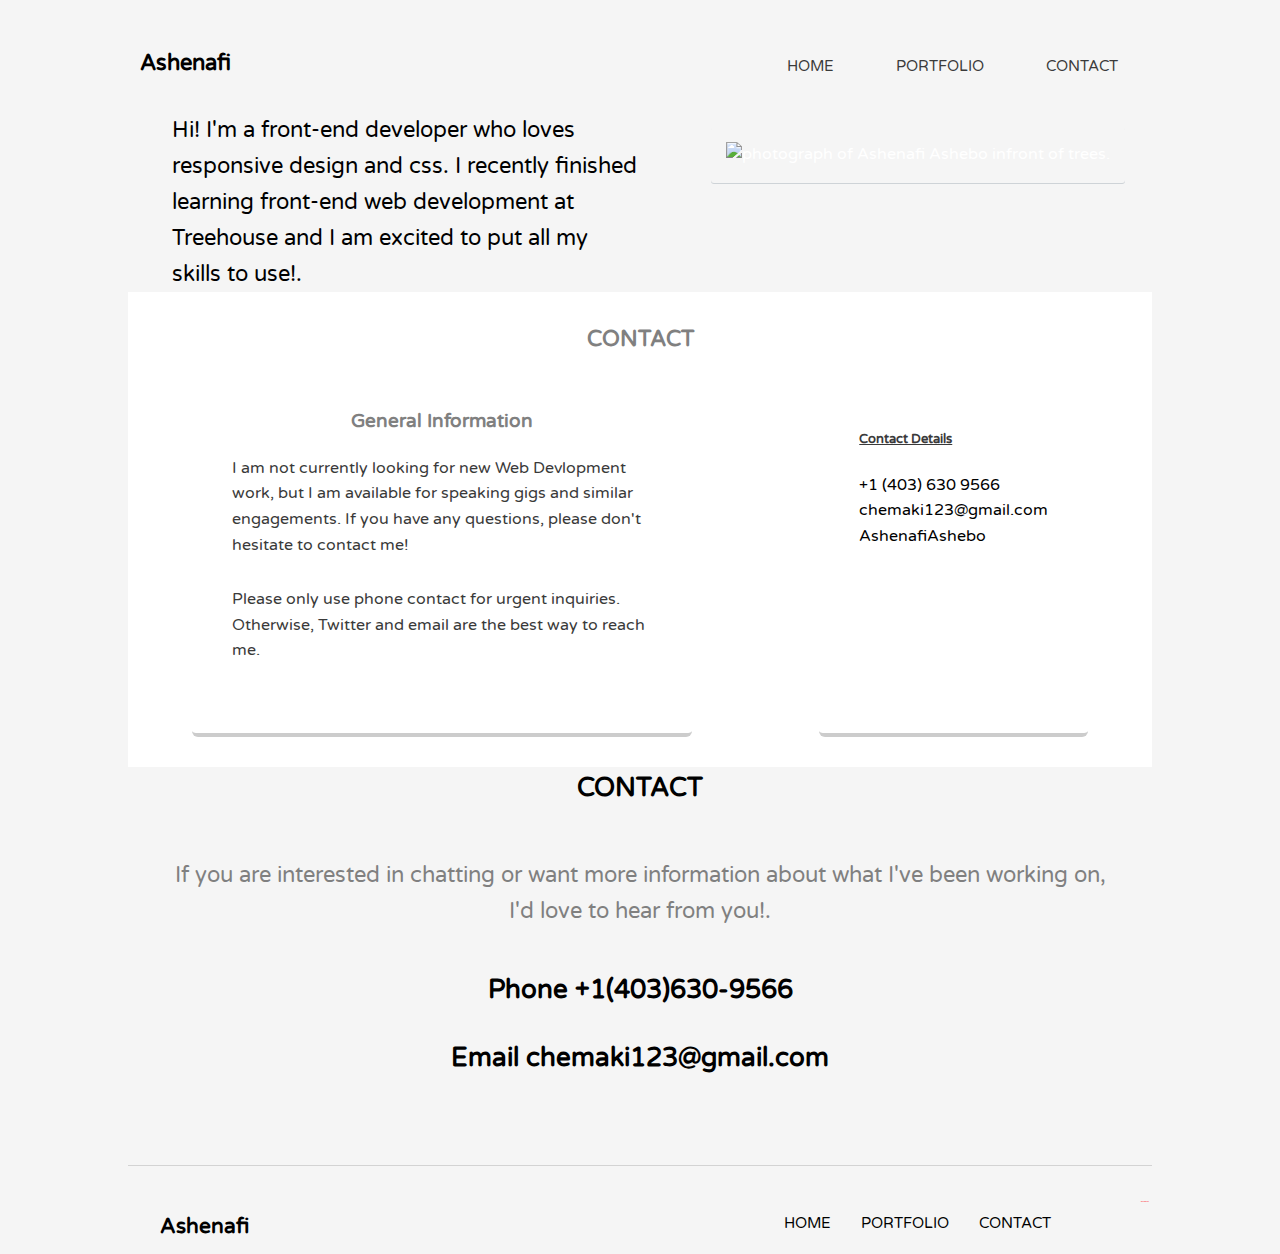
==== contact.html @ ddbd04f7 "Update contact.html" ====
<!DOCTYPE html>
<html>
<head>
	<meta name="viewport" content="width=device-width, initial-scale=1.0">
	<title>Responsiv Layout Project</title>
	<link href='https://fonts.googleapis.com/css?family=Varela+Round' rel='stylesheet' type='text/css'>
	<link rel="stylesheet" href="css/main.css">
	<script src="picturefill.min.js" async></script>
</head>
<body>
	
	<header class="main-header">
		<h1 class="name"><a href="#">Ashenafi</a></h1>
		<ul class="main-nav">
			<li><a href="home.html">HOME</a></li>
			<li><a href="index.html">PORTFOLIO</a></li>
			<li><a href="contact.html"  class="selected">CONTACT</a></li>
		</ul>
	</header><!--/.main-header-->   

	<div class="banner">
    <picture>
       <source
         
        media="(orientation: landscape)"
        srcset="banner-large.jpg 2048w,
                banner-medium 1400w,
                banner-small.jpg 800w"
         />
       
       <source
        
        srcset="banner-square-large.jpg 1000w,
                banner-square-medium.jpg 800w"

         />
         <img

         src="banner-medium.jpg"
         alt="photograph of Ashenafi Ashebo infront of  trees."
         class="banner-image"
         />
       
      </picture>
	<span class="tagline">Hi! I'm a front-end developer who loves responsive design and css.
		I recently finished learning front-end web development at Treehouse and I am excited to put all my skills to use!.</span>
	</div><!--/.banner-->
	<div class="row-portfolio">
	<h4>CONTACT</h4>	
	</div>

           <div class="flex">
                <div class="card">
      	         <h3>General Information</h3>
                 <p>I am not currently looking for new Web Devlopment work, but I am available for speaking gigs and similar engagements. If you have any questions, please don't hesitate to contact me!</p>
	         <p>Please only use phone contact for urgent inquiries. Otherwise, Twitter and email are the best way to reach me.</p>
        
               </div> 

               <div class="card">
       	           <h5>Contact Details</h5>
	           <ul class="contact-info">
	                <li class="phone"><a href="tel:4036309566"> +1 (403) 630 9566</a></li>
	                <li class="mail"><a href="mailto:chemaki123@gmail.com">chemaki123@gmail.com</a></li>
	                <li class="twitter"><a href="http://twitter.com/intent/tweet?screen-name=AshenafiAshebo">AshenafiAshebo</a></li>
	           </ul>
               </div> 
	        
	</div><!--/.flex-->
	<div class="banner-footer">
		<h3><b>CONTACT</b></h3>
		<p>If you are interested in chatting or want more information
		about what I've been working on, I'd love to hear from you!.</p>
		<h3>Phone <b>+1(403)630-9566</b></h3>
		<h3>Email <b>chemaki123@gmail.com</b></h3>
	</div><!--/.banner-->
	<div class="banner-footer-2">
	       
        </div><!--/.banner-footer-2-->
	
	<footer class="main-footer">

	        <h1 class="footer-name"><a href="#">Ashenafi</a></h1>	
		<ul class="main-nav-footer">
			<li><a href="home.html">HOME</a></li>
			<li><a href="portfolio.html"  >PORTFOLIO</a></li>
			<li><a href="contact.html" class="selected">CONTACT</a></li>
		</ul>
	        <a href="#top"><b>Back to Top</b></a>
	</footer>
	
</body>
</html>
---- css/main.css ----
/* ================================= 
  Base Element Styles
==================================== */

* {
	box-sizing: border-box;
}
body {
	font-family: 'Varela Round', sans-serif;
	line-height: 1.6;
	color: #3a3a3a;
	margin: 0;
	display: flex;
        flex-direction: column;
        min-height: 100vh;
        background: whitesmoke;
      }

ul {
      margin: 0;
      padding: 0;
      list-style: none;
    }

p   {
      font-size: 1em;
      margin-bottom: 1.8em;
     }
       
h2,
h3,
a {
  color:  black;
  }

h2,
h3 {
    margin-top: 0;
   }
     
h4 {
     	text-align: center;
     	justify-content: center;
     	items-align: center;
     	width: 320px;
     	font-size: 1em;
	color: gray;

     }
     
h3{
	text-align: center;
  }
  
a {
	text-decoration: none;
   }
   
img {
	max-width: 100%;
   }

/* ================================= 
  Base Layout Styles
==================================== */

/* ---- Navigation ---- */

.name {
	font-size: 1.35em;
	margin: 0;
      }
   
.footer-name {
	font-size: 1.35em;
	margin: 0;
          }  
      
ul.main-nav li {
  padding:.5em;
  margin:.5em;
  background-color:#fff;
           }

.main-nav {
	margin-top: 5px;
          }

.name a,
.main-nav a {
	text-align: center;
	display: block;
	padding: 10px 15px;
            }
   
.main-nav a {
	font-size: .95em;
	color:  #3a3a3a;
	text-transform: uppercase;

            }
      
.footer-name  a {
       	margin-right: 100px;
 	margin-left: 10px;
        order: -1;
        float: left;
            }
 .main-nav-footer a {
 	display: none;
 }
 
 b {
 	color: black;
            }
 
 .main-footer b {
 	color: red;
 	font-size: 1.25em;
        margin:0;
           }


/* ---- Layout Containers ---- */

.main-header {

	padding-top: .5em;
	padding-bottom: .5em;
	background: whitesmoke;
            }

.main-footer {

        margin-top:30px;
	margin-bottom: 0;
        flex-direction: row;
	justify-content: space-between;	
             }

 .main-footer a {
        color: black;
        font-size: .95em;
             }
.card {
        margin : 30px;
        padding : 20px 40px 40px;
        max-width : 500px;
        text-align : left;
        background : #fff;
        border-bottom : 4px solid #ccc;
        border-radius : 6px;
        transition : all 0.5s;
}

.row-portfolio { 
       margin: auto;
       background: #fff;
       justify-content: center;
       align-self: center;
}

.container {
       margin: 45px auto;
       padding: 10px;
       background: #fff;
       border-radius: 5px;
       box-shadow: 0 1.5px 0 0 rgba(0,0,0,0.1);
          } 
          
.card h5 {
      text-decoration : underline;


}
.card h4 {
      color : lightblue;
}

.flex{

      background-color: lightblue;
}

.card h3 {
     color : gray;
}

.card h2 {
     color : lightgray;
}

.card:hover {
     border-color : #ff99ff;
}
ul.skills {
     padding : 0;
     text-align : center;
} 
.skills li {
     border-radius : 6px;
     display : inline-block;
     background : #ff9904;
     color : white;
     padding : 5px 10px;
     margin : 2px;
          }
          
.skills li:nth-child(odd) {
     background : #0399ff;
} 

.flex {
      flex: 1;
      background: #fff;
      justify-content: center;
      align-self: center;	
       }
       
.row {  
     flex: 1;
     background: #fff;
     justify-content: center;
     align-self: center;
  
     }
     
.banner {
	color: #fff;
	padding-top: 3.2em 0;
	margin-bottom: 24px;
	flex-direction: column;
        background: whitesmoke;
        }
        
 .banner-footer {
 	justify-content: space-around;
        align-self: center;
         }

.banner-footer {
	 background: whitesmoke;
	 text-align: center;
	 padding-right: 2em;
	 padding-left: 2em;
	 color: lightgray;
            }

 .banner-footer-2 {
        width: 90%;	
        align-items: center;
        justify-content: space-around;
        align-self: center;
        border-bottom: 1px solid lightgray;
            }

.gallery li {
	background-color: #fff;
	color: #bdc3c7;
	padding: 15px;
	margin: 5px;
	border-radius: 3px;
	width: 320px;
	text-align: center;
           }

.gallery li a p {
	margin: 0;
	padding: 5%;
	font-size: 0.75em;
	color: #bdc3c7
            }

/* ---- Page Elements ---- */

.banner-image {
        max-width: 100%;
        padding-right:10px;
        padding-left:10px;
        margin: 2em auto;
        border-radius: 3px;
        box-shadow: 0px 1px 0px rgba(52, 73, 94, 0.2);
                }
 
.tagline {
	max-width: 50%;
	padding-left: 10px;
	color: gray;
	padding-right: 1em;
	padding-left: 1em;
	text-align: left;
           }
           
/* ================================= 
  Media Queries
==================================== */

@media (min-width: 768px) {

body {
      background: whitesmoke;
      }
.main-header,
.row,
.banner,
.row-prtfolio,
.container,
.main-footer,
.banner-footer,
.flex

        {
	width: 90%;
	margin: 0 auto;
	}
	
.tagline {
	font-size: 1.4em;
	color: black;
	}
.main-header, 
.main-nav,
.main-nav-footer,
.row,
.banner,
.main-footer,
.banner-footer,
.gallery,
.container,
.row-portfolio,
.banner-footer-2,
.flex

         {
         display: flex;
         }	

.main-header {
          margin-top: 15px;
          flex-direction: column;
          align-items: center;
          justify-content: space-around;
          background: whitesmoke;
             }
             
 .main-footer {
 	padding-top: 15px;
             }
             
 .main-footer a {
        color: black;
        font-size: 1px;
             }
             
 .footer-name a {
        order: -1;
        justify-content: space-between;
        display: inline-block;
        float: left;
        margin-right: 110px;
            } 

 .main-nav-footer {
 	float: right;
        margin-left: 175px;
                }

 .footer-name a,
 .main-nav-footer a {
	justify-content: space-around;
	text-align: center;
	display: inline-block;
	padding: 10px 15px;
	font-size: .95em;
           }
           
 .flex {
        display : flex;
        max-width : 768px;
        justify-content : space-around;
        margin : 0 auto;
          }

.banner-footer {
        color: gray;	
        font-size: 1.4em;
        text-align: center;
        flex-direction: column;
	flex-wrap: wrap;
        background: whitesmoke;
               }

 .banner-footer-2 {
        align-items: center;
        justify-content: space-between;
        align-self: center;
        font-size:.95em;
        padding-bottom: 60px;
               }
.row
          {
        flex-wrap: wrap;
        flex-direction: row;
        height: 1100px;
        justify-content: space-around;
        align-self: center;
        background: #fff;
            }
    
.row-portfolio { 
        margin: auto;
        background: #fff;
        justify-content: center;
        align-self: center;
        width: 768px;
            } 
  
 .container {
        flex-wrap: wrap;
        flex-direction: row;
        height: 1100px;
        justify-content: space-around;
        align-self: center;
        background: #fff;
            }

.gallery-1,
.gallery-2 {
        margin-top: 30px;	
           }

.gallery li p {
         text-align: center;
         color: gray;
             }

.banner {
         flex-direction: row;
         justify-content: space-around;
         background: whitesmoke;
        }

.tagline {
          order: -1;
         }

 h4 {
     	justify-content: center;
     	items-align: center;
     	width: 768px;
     	font-size: 1.4em;
        color:gray;
	margin-bottom: 0;
	text-align: center;
     }
     
 ul.main-nav li 
  {
       padding:.5em;
       margin:.5em;
       background-color:whitesmoke;
}
 .banner-image {
 	padding: 15px;
 	margin-top: 15px;
   }  

}
/* ================================= 
  Media Queries
==================================== */
@media (min-width: 1025px) {

body{
        background: whitesmoke;
     }

.row,
.container,
.main-footer,
.main-header,
.banner,
.row-portfolio,
.banner-footer,
.banner-footer-2,
.flex
        {
	width: 80%;
	max-width: 1150px;
	}

.main-header {
       margin-top: 15px;
       flex-direction: row;
       justify-content: space-between;
       background: whitesmoke;
       margin-left: 125px;
       max-width: 100%;
           }
           
.main-footer a {
       color: black;
      
           }
           
.main-footer {
	background: whitesmoke;
	margin-left: 125px;
}

.footer-name {
         margin-left: 10px;
             }  
      
                
.row {   
	flex-direction: row;
	flex: 2 800px;
	 justify-content: center;
         align-self: center;
         background: #fff;
  
      }
      
 .row-portfolio { 
        margin: auto;
        background: #fff;
        justify-content: center;
        align-self: center;
         }

.container {
	flex-direction: row;
	flex-wrap: wrap;
        height: 850px;
        background:white;
           }

.gallery-1,
.gallery-2,
.gallery-3 {
	margin-top:50px;
}

.banner {
        flex-direction: row;
        justify-content: space-around;
        background: whitesmoke;
        margin-left: 125px;
        width: 80%;
       
        }
 .banner-footer {
 	background:whitesmoke;
 	width: 80%;
 }
 
  .main-nav-footer {
 	float: right;
        margin-left: 320px;
 }


        
  .banner-footer-2 {
  	margin-bottom: 20px;
  	
  }
        
 h4  {
     	margin-left: auto;
     	margin-right: auto;
     	justify-content: center;
     	items-align: center;
     	width: 1025px;
     
     }
     
 ul.main-nav li 
   {
        padding:.5em;
        margin:.5em;
        background-color: whitesmoke;
   }
  
}
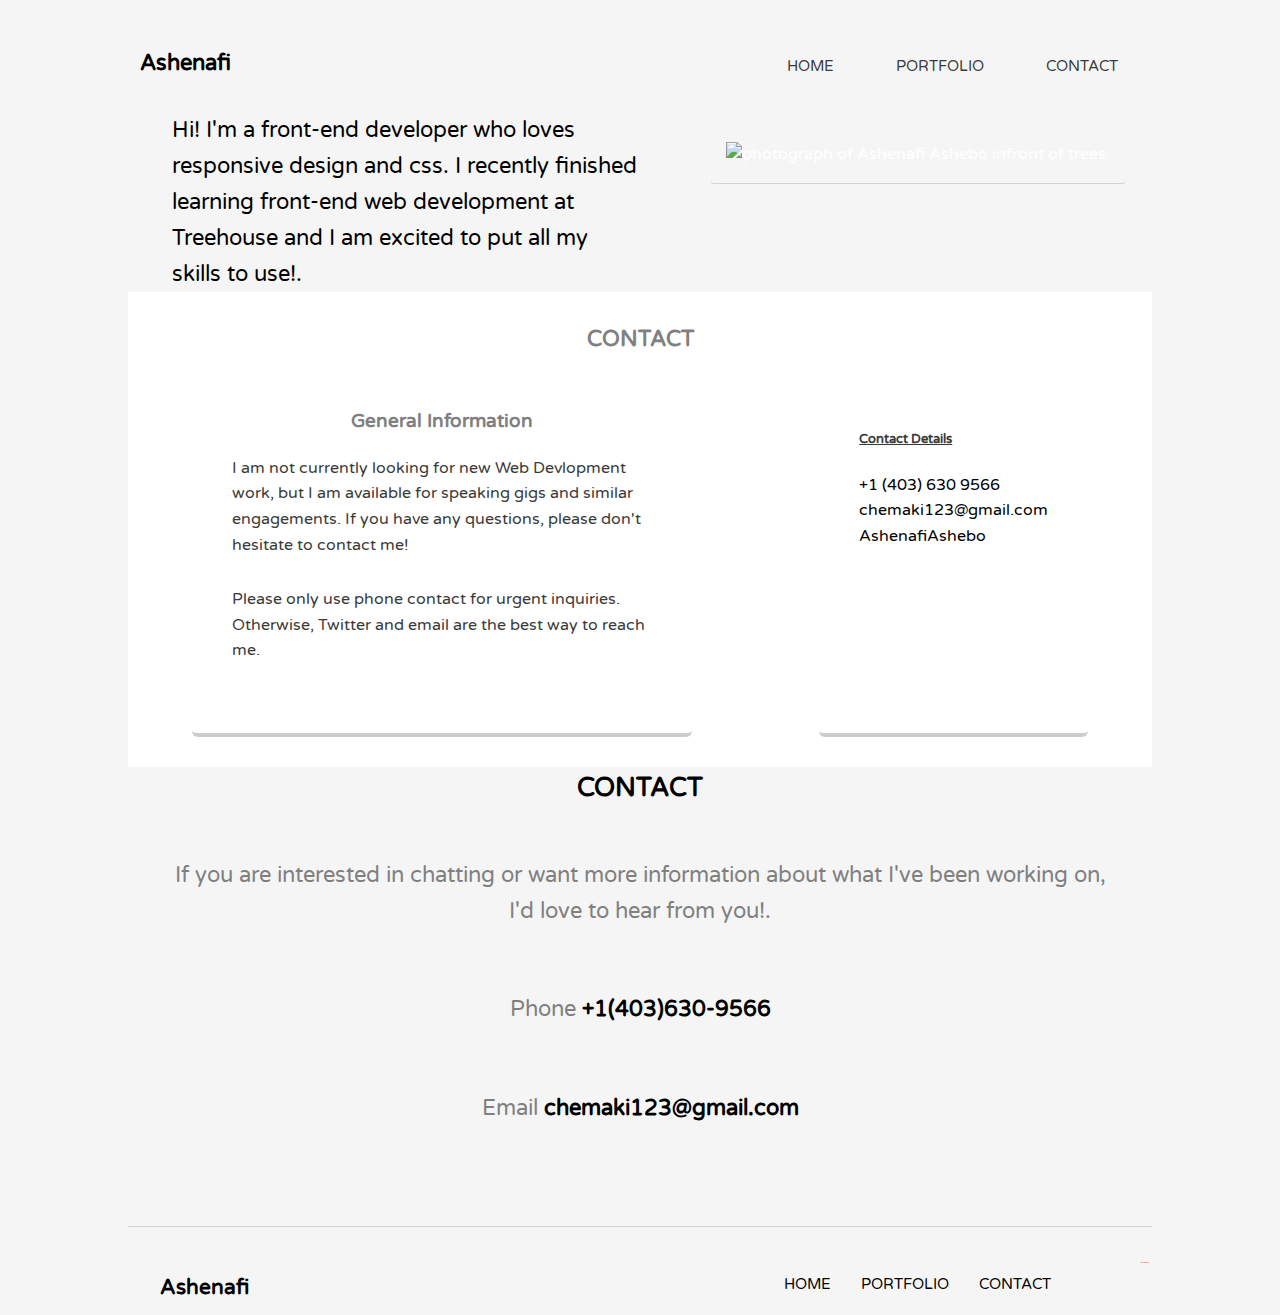
==== commit 99aa4d6b: "Update contact.html" ====
--- a/contact.html
+++ b/contact.html
@@ -71,8 +71,8 @@
 		<h3><b>CONTACT</b></h3>
 		<p>If you are interested in chatting or want more information
 		about what I've been working on, I'd love to hear from you!.</p>
-		<h3>Phone <b>+1(403)630-9566</b></h3>
-		<h3>Email <b>chemaki123@gmail.com</b></h3>
+		<p>Phone <b>+1(403)630-9566</b></p>
+		<p>Email <b>chemaki123@gmail.com</b></p>
 	</div><!--/.banner-->
 	<div class="banner-footer-2">
 	       
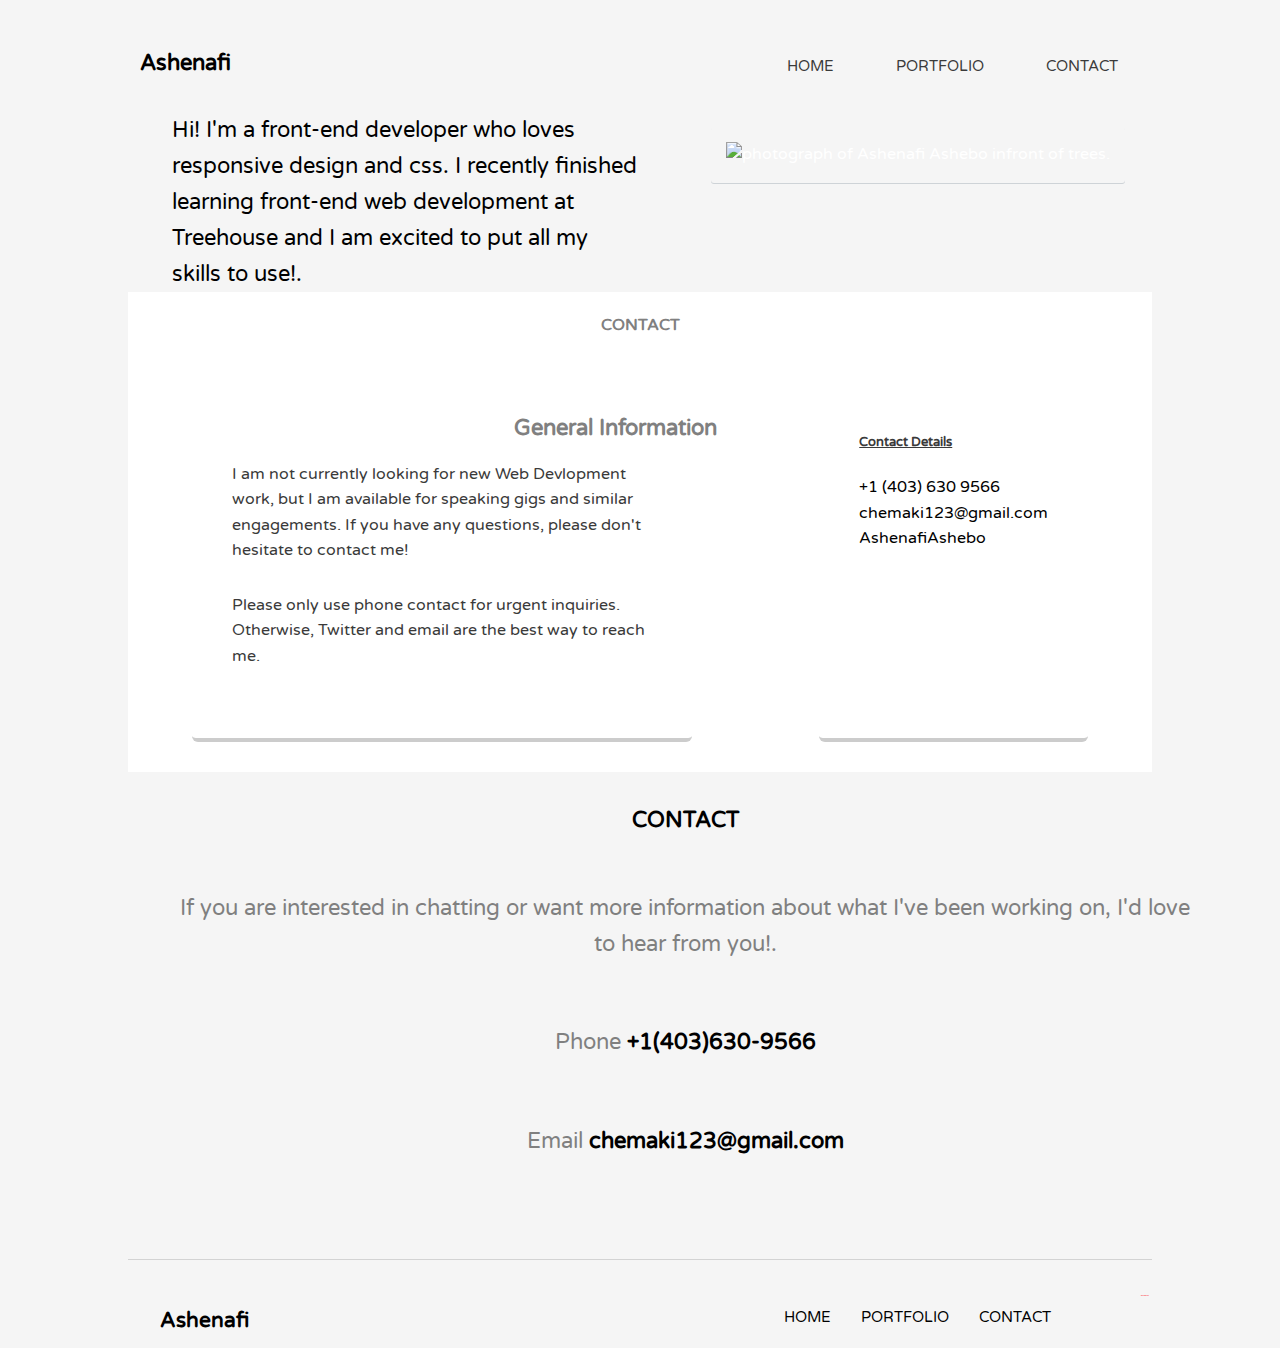
==== commit 3aa692eb: "Update contact.html" ====
--- a/contact.html
+++ b/contact.html
@@ -68,7 +68,7 @@
 	        
 	</div><!--/.flex-->
 	<div class="banner-footer">
-		<h3><b>CONTACT</b></h3>
+		<h4><b>CONTACT</b></h4>
 		<p>If you are interested in chatting or want more information
 		about what I've been working on, I'd love to hear from you!.</p>
 		<p>Phone <b>+1(403)630-9566</b></p>
--- a/css/main.css
+++ b/css/main.css
@@ -444,7 +444,7 @@
           order: -1;
          }
 
- h4 {
+ h3 {
      	justify-content: center;
      	items-align: center;
      	width: 768px;
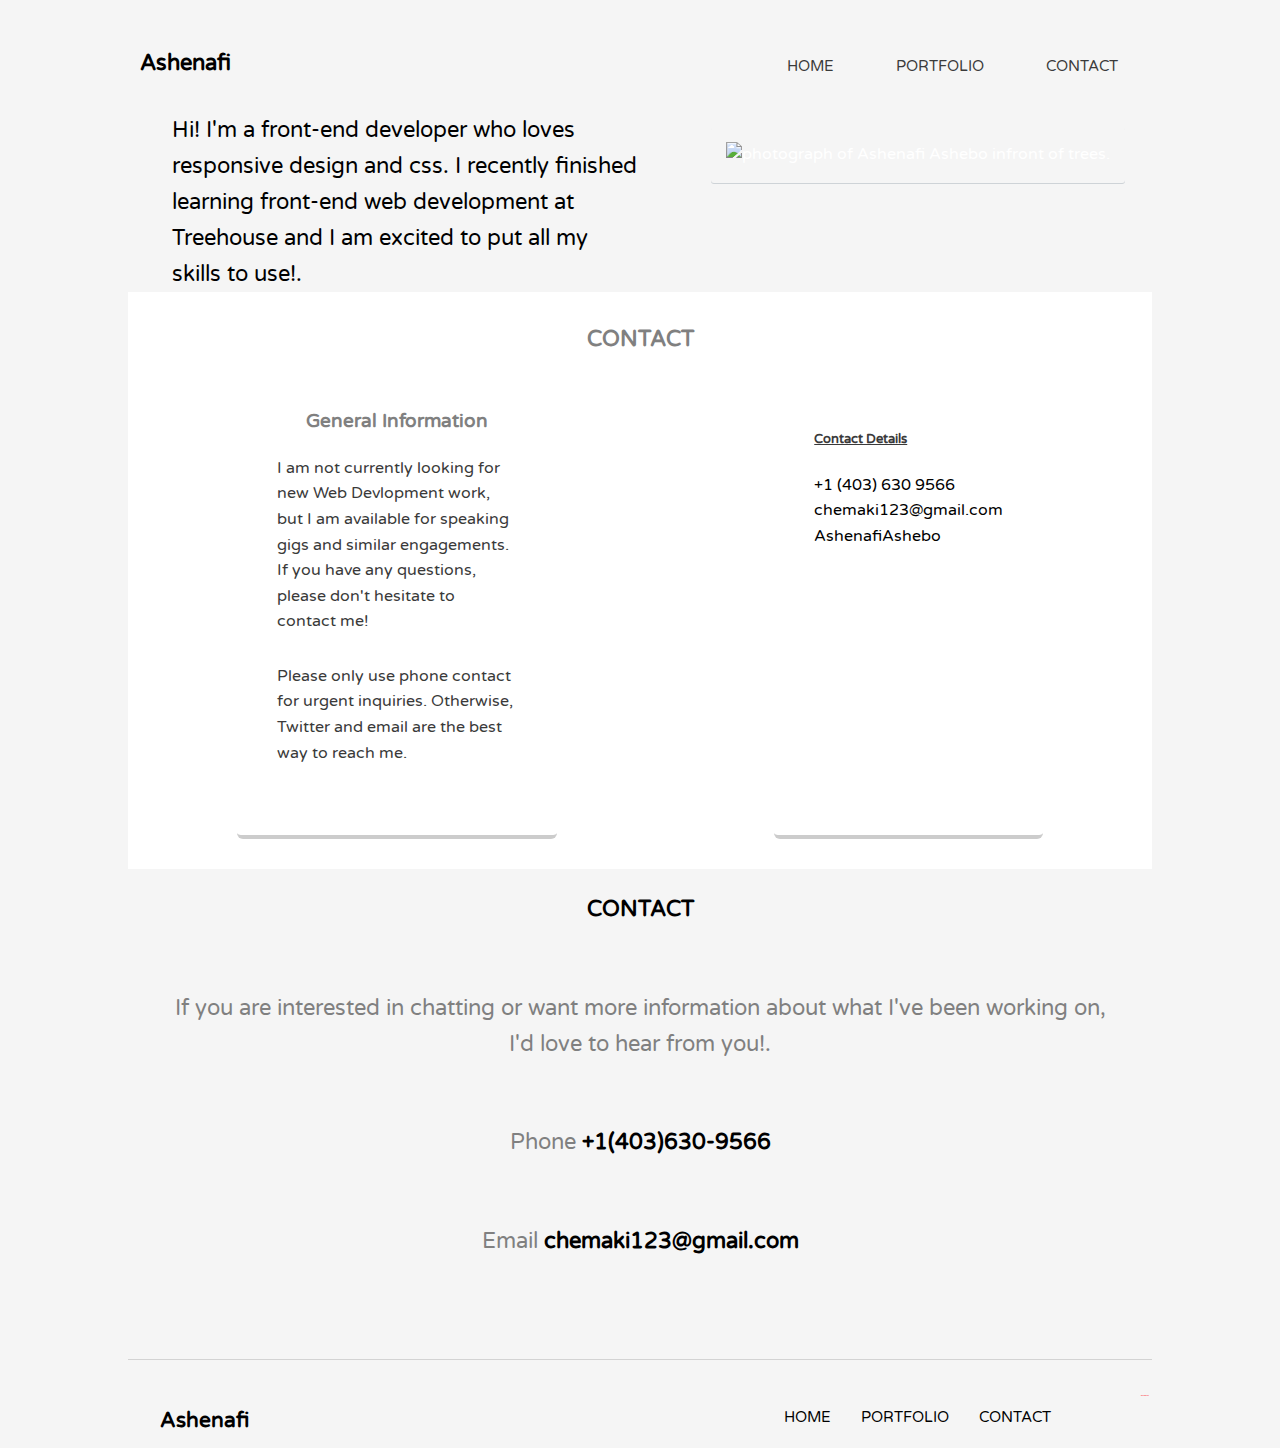
==== commit e08d354b: "Update contact.html" ====
--- a/contact.html
+++ b/contact.html
@@ -68,7 +68,7 @@
 	        
 	</div><!--/.flex-->
 	<div class="banner-footer">
-		<h4><b>CONTACT</b></h4>
+		<p><b>CONTACT</b></p>
 		<p>If you are interested in chatting or want more information
 		about what I've been working on, I'd love to hear from you!.</p>
 		<p>Phone <b>+1(403)630-9566</b></p>
--- a/css/main.css
+++ b/css/main.css
@@ -124,14 +124,12 @@
 /* ---- Layout Containers ---- */
 
 .main-header {
-
 	padding-top: .5em;
 	padding-bottom: .5em;
 	background: whitesmoke;
             }
 
 .main-footer {
-
         margin-top:30px;
 	margin-bottom: 0;
         flex-direction: row;
@@ -145,7 +143,7 @@
 .card {
         margin : 30px;
         padding : 20px 40px 40px;
-        max-width : 500px;
+        max-width : 320px;
         text-align : left;
         background : #fff;
         border-bottom : 4px solid #ccc;
@@ -444,7 +442,7 @@
           order: -1;
          }
 
- h3 {
+ h4 {
      	justify-content: center;
      	items-align: center;
      	width: 768px;
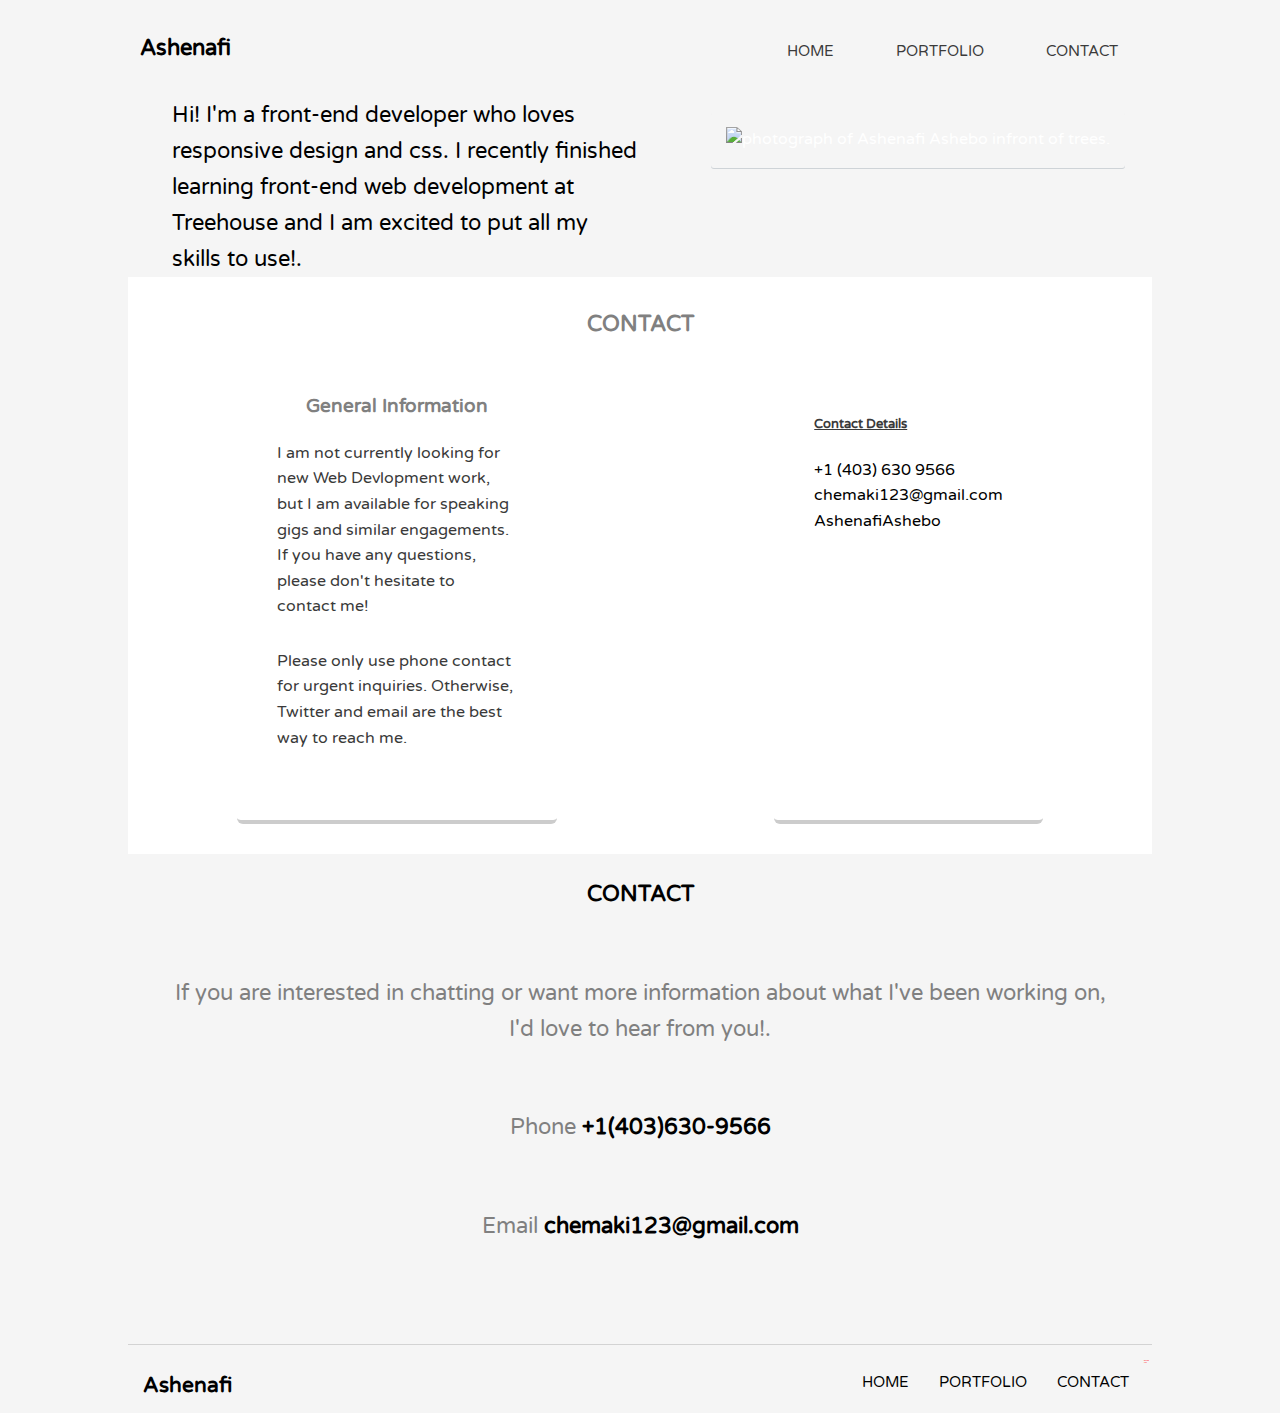
==== commit 8e856201: "Update contact.html" ====
--- a/contact.html
+++ b/contact.html
@@ -83,7 +83,7 @@
 	        <h1 class="footer-name"><a href="#">Ashenafi</a></h1>	
 		<ul class="main-nav-footer">
 			<li><a href="home.html">HOME</a></li>
-			<li><a href="portfolio.html"  >PORTFOLIO</a></li>
+			<li><a href="index.html">PORTFOLIO</a></li>
 			<li><a href="contact.html" class="selected">CONTACT</a></li>
 		</ul>
 	        <a href="#top"><b>Back to Top</b></a>
--- a/css/main.css
+++ b/css/main.css
@@ -296,7 +296,7 @@
 @media (min-width: 768px) {
 
 body {
-      background: whitesmoke;
+      background:whitesmoke;
       }
 .main-header,
 .row,
@@ -308,7 +308,7 @@
 .flex
 
         {
-	width: 90%;
+	width: 100%;
 	margin: 0 auto;
 	}
 	
@@ -334,7 +334,6 @@
          }	
 
 .main-header {
-          margin-top: 15px;
           flex-direction: column;
           align-items: center;
           justify-content: space-around;
@@ -343,6 +342,7 @@
              
  .main-footer {
  	padding-top: 15px;
+ 	background: whitesmoke;
              }
              
  .main-footer a {
@@ -394,6 +394,7 @@
         align-self: center;
         font-size:.95em;
         padding-bottom: 60px;
+        background: whitesmoke;
                }
 .row
           {
@@ -488,12 +489,10 @@
 	}
 
 .main-header {
-       margin-top: 15px;
        flex-direction: row;
        justify-content: space-between;
        background: whitesmoke;
        margin-left: 125px;
-       max-width: 100%;
            }
            
 .main-footer a {
@@ -506,11 +505,11 @@
 	margin-left: 125px;
 }
 
-.footer-name {
-         margin-left: 10px;
+.footer-name a {
+         margin-left: 3px;
+         margin-right: 280px;
              }  
-      
-                
+       
 .row {   
 	flex-direction: row;
 	flex: 2 800px;
@@ -558,13 +557,6 @@
         margin-left: 320px;
  }
 
-
-        
-  .banner-footer-2 {
-  	margin-bottom: 20px;
-  	
-  }
-        
  h4  {
      	margin-left: auto;
      	margin-right: auto;
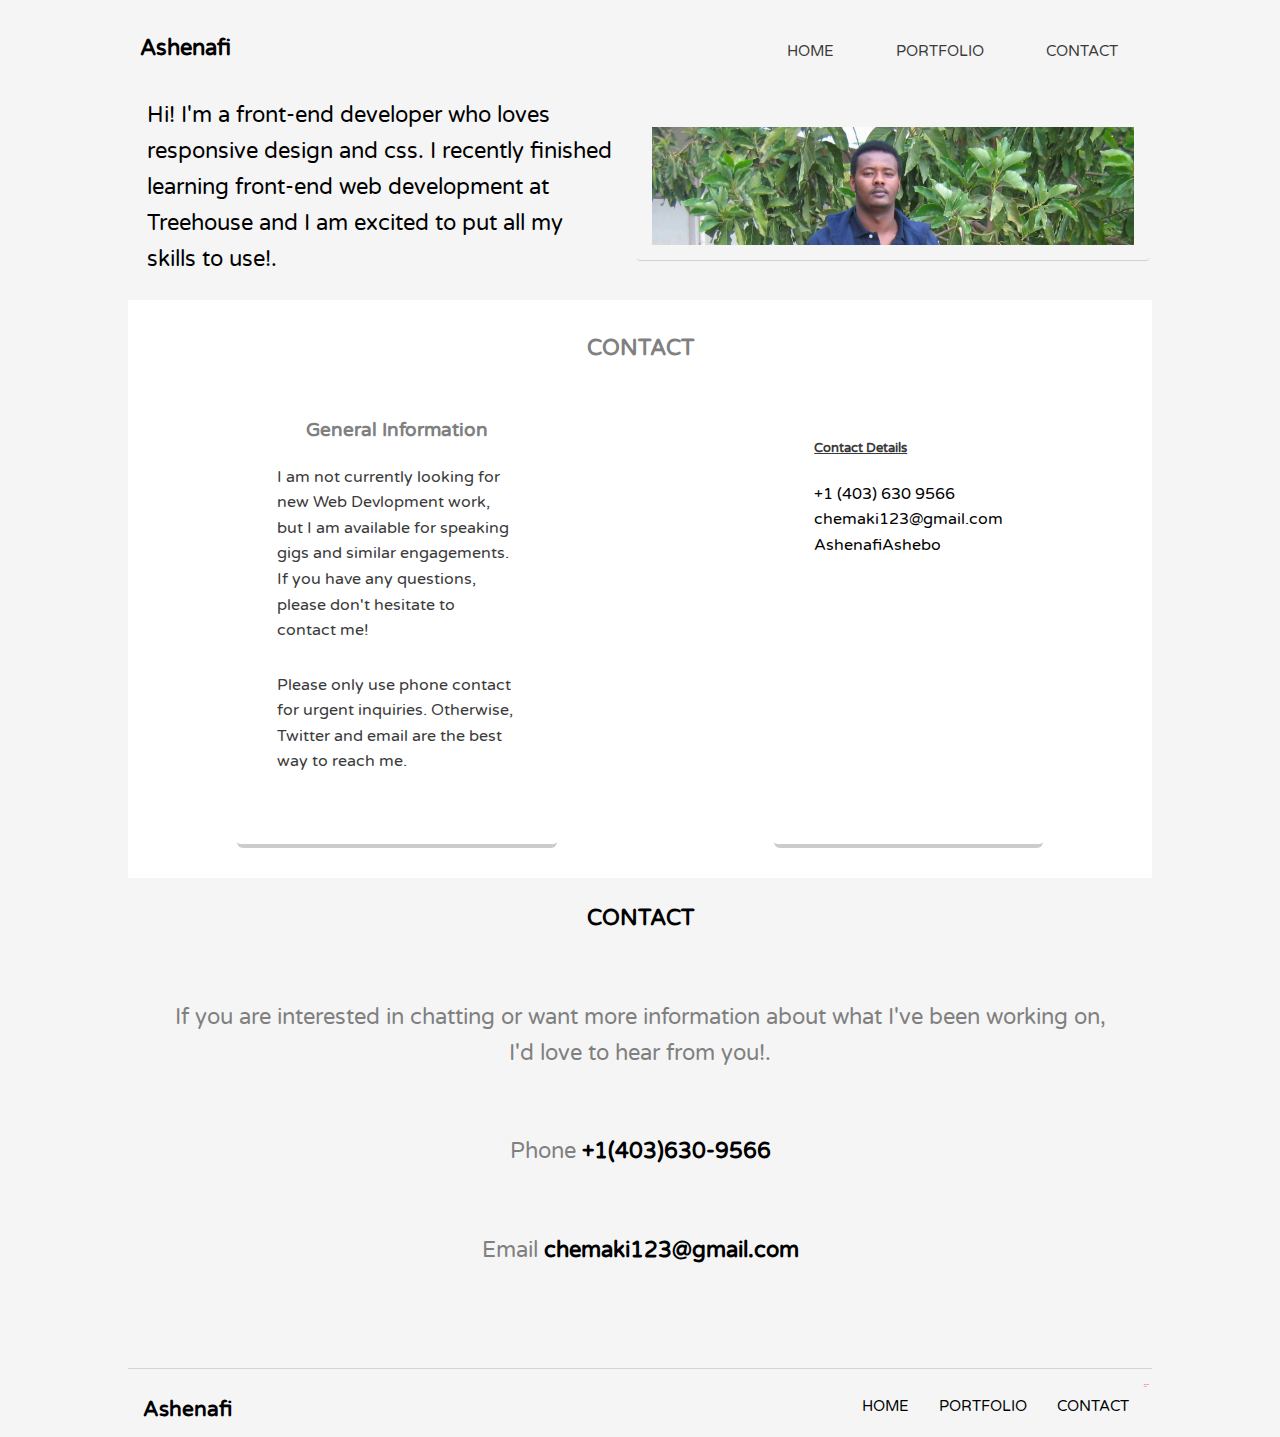
==== commit c3080ee6: "Update contact.html" ====
--- a/contact.html
+++ b/contact.html
@@ -24,7 +24,7 @@
          
         media="(orientation: landscape)"
         srcset="banner-large.jpg 2048w,
-                banner-medium 1400w,
+                banner-medium.jpg 1400w,
                 banner-small.jpg 800w"
          />
        
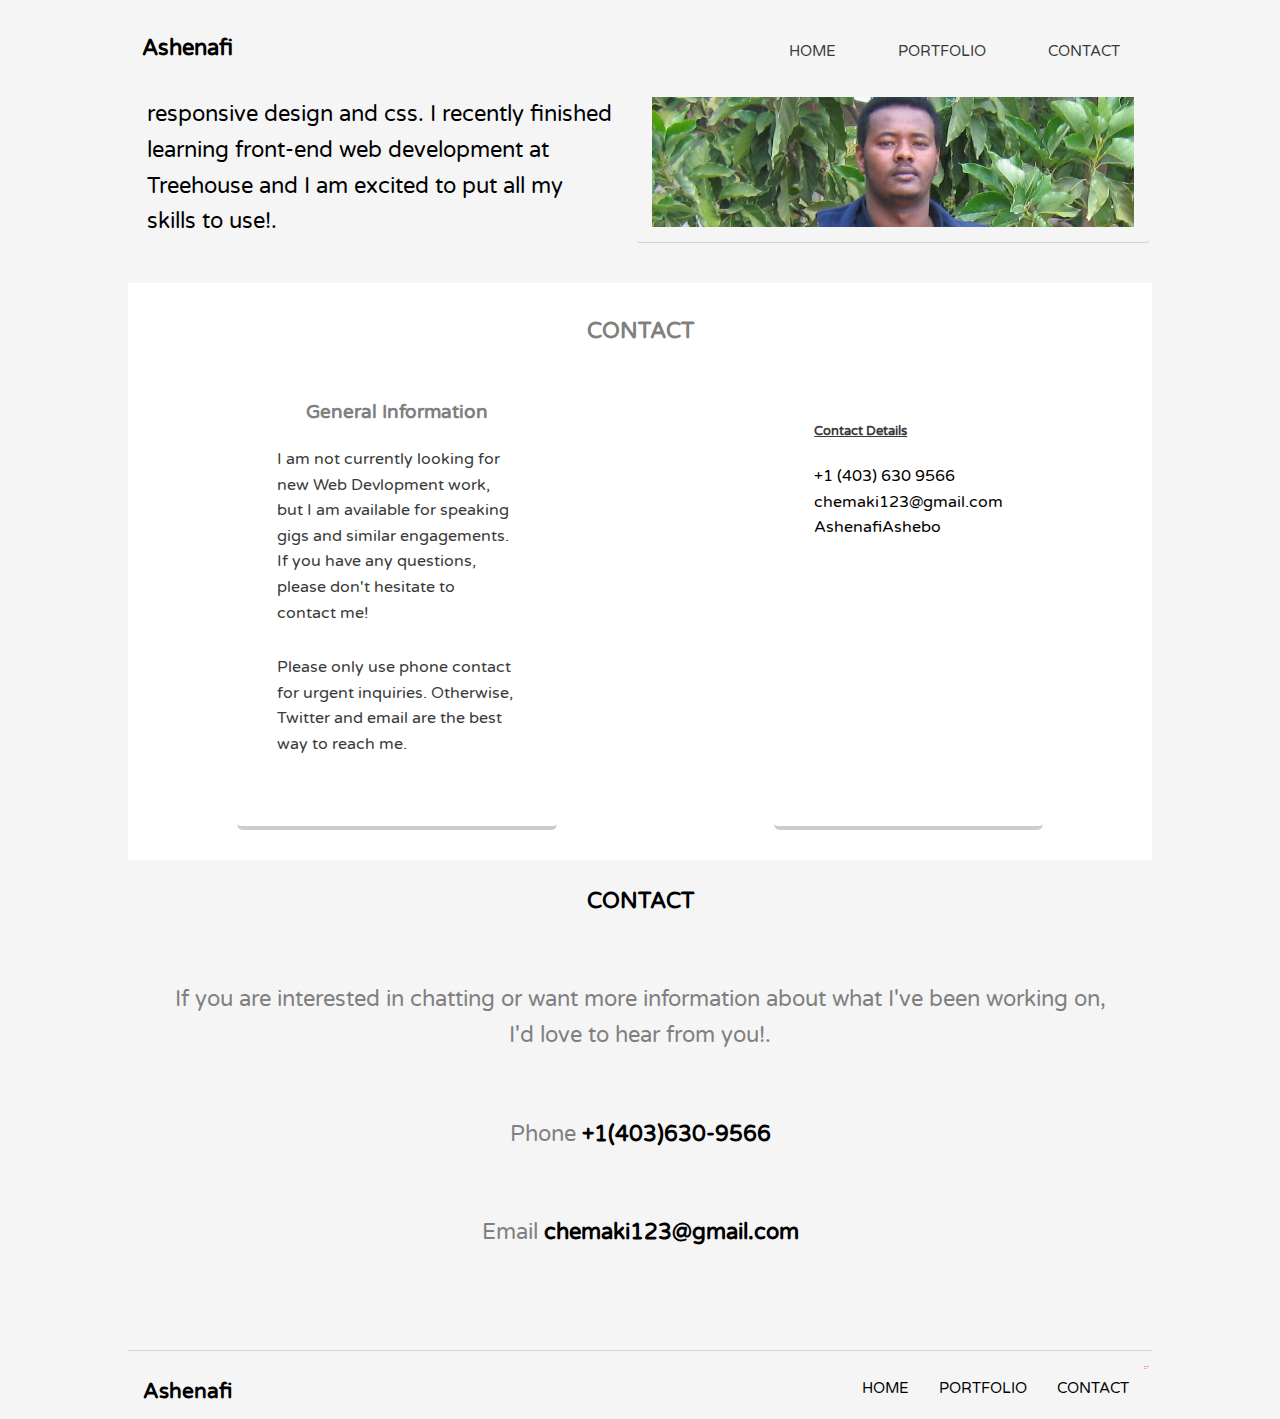
==== commit b7e6b3c7: "Update contact.html" ====
--- a/contact.html
+++ b/contact.html
@@ -24,14 +24,16 @@
          
         media="(orientation: landscape)"
         srcset="banner-large.jpg 2048w,
-                banner-medium.jpg 1400w,
-                banner-small.jpg 800w"
+                banner-medium.jpg 1448w,
+                banner-small.jpg 878w"
+        sizes="(min-width:1150px) 768px, 320px"
          />
        
        <source
         
-        srcset="banner-square-large.jpg 1000w,
-                banner-square-medium.jpg 800w"
+        srcset="banner-square-large.jpg 1232w,
+                banner-square-medium.jpg 923w"
+        sizes="(min-width:1150px) 768px"
 
          />
          <img
--- a/css/main.css
+++ b/css/main.css
@@ -41,7 +41,6 @@
 h4 {
      	text-align: center;
      	justify-content: center;
-     	items-align: center;
      	width: 320px;
      	font-size: 1em;
 	color: gray;
@@ -140,6 +139,7 @@
         color: black;
         font-size: .95em;
              }
+             
 .card {
         margin : 30px;
         padding : 20px 40px 40px;
@@ -149,14 +149,14 @@
         border-bottom : 4px solid #ccc;
         border-radius : 6px;
         transition : all 0.5s;
-}
+      }
 
 .row-portfolio { 
        margin: auto;
        background: #fff;
        justify-content: center;
        align-self: center;
-}
+           }
 
 .container {
        margin: 45px auto;
@@ -168,8 +168,6 @@
           
 .card h5 {
       text-decoration : underline;
-
-
 }
 .card h4 {
       color : lightblue;
@@ -178,11 +176,11 @@
 .flex{
 
       background-color: lightblue;
-}
+   }
 
 .card h3 {
      color : gray;
-}
+     }
 
 .card h2 {
      color : lightgray;
@@ -206,7 +204,7 @@
           
 .skills li:nth-child(odd) {
      background : #0399ff;
-} 
+        } 
 
 .flex {
       flex: 1;
@@ -225,7 +223,6 @@
      
 .banner {
 	color: #fff;
-	padding-top: 3.2em 0;
 	margin-bottom: 24px;
 	flex-direction: column;
         background: whitesmoke;
@@ -298,6 +295,7 @@
 body {
       background:whitesmoke;
       }
+      
 .main-header,
 .row,
 .banner,
@@ -306,7 +304,6 @@
 .main-footer,
 .banner-footer,
 .flex
-
         {
 	width: 100%;
 	margin: 0 auto;
@@ -328,12 +325,12 @@
 .row-portfolio,
 .banner-footer-2,
 .flex
-
          {
          display: flex;
          }	
 
 .main-header {
+	  
           flex-direction: column;
           align-items: center;
           justify-content: space-around;
@@ -434,6 +431,7 @@
              }
 
 .banner {
+
          flex-direction: row;
          justify-content: space-around;
          background: whitesmoke;
@@ -445,7 +443,6 @@
 
  h4 {
      	justify-content: center;
-     	items-align: center;
      	width: 768px;
      	font-size: 1.4em;
         color:gray;
@@ -454,11 +451,12 @@
      }
      
  ul.main-nav li 
-  {
+         {
        padding:.5em;
        margin:.5em;
        background-color:whitesmoke;
-}
+         }
+         
  .banner-image {
  	padding: 15px;
  	margin-top: 15px;
@@ -489,10 +487,11 @@
 	}
 
 .main-header {
+       position: fixed;
        flex-direction: row;
        justify-content: space-between;
        background: whitesmoke;
-       margin-left: 125px;
+       margin-left: 127px;
            }
            
 .main-footer a {
@@ -513,9 +512,9 @@
 .row {   
 	flex-direction: row;
 	flex: 2 800px;
-	 justify-content: center;
-         align-self: center;
-         background: #fff;
+	justify-content: center;
+        align-self: center;
+        background: #fff;
   
       }
       
@@ -537,40 +536,41 @@
 .gallery-2,
 .gallery-3 {
 	margin-top:50px;
-}
+            }
 
 .banner {
+	 
         flex-direction: row;
         justify-content: space-around;
         background: whitesmoke;
         margin-left: 125px;
         width: 80%;
-       
+        padding-top: 60px;
         }
+        
  .banner-footer {
  	background:whitesmoke;
  	width: 80%;
- }
+         }
  
-  .main-nav-footer {
+ .main-nav-footer {
  	float: right;
         margin-left: 320px;
- }
+             }
 
  h4  {
      	margin-left: auto;
      	margin-right: auto;
      	justify-content: center;
-     	items-align: center;
      	width: 1025px;
      
      }
      
  ul.main-nav li 
-   {
+        {
         padding:.5em;
         margin:.5em;
         background-color: whitesmoke;
-   }
+         }
   
 }
